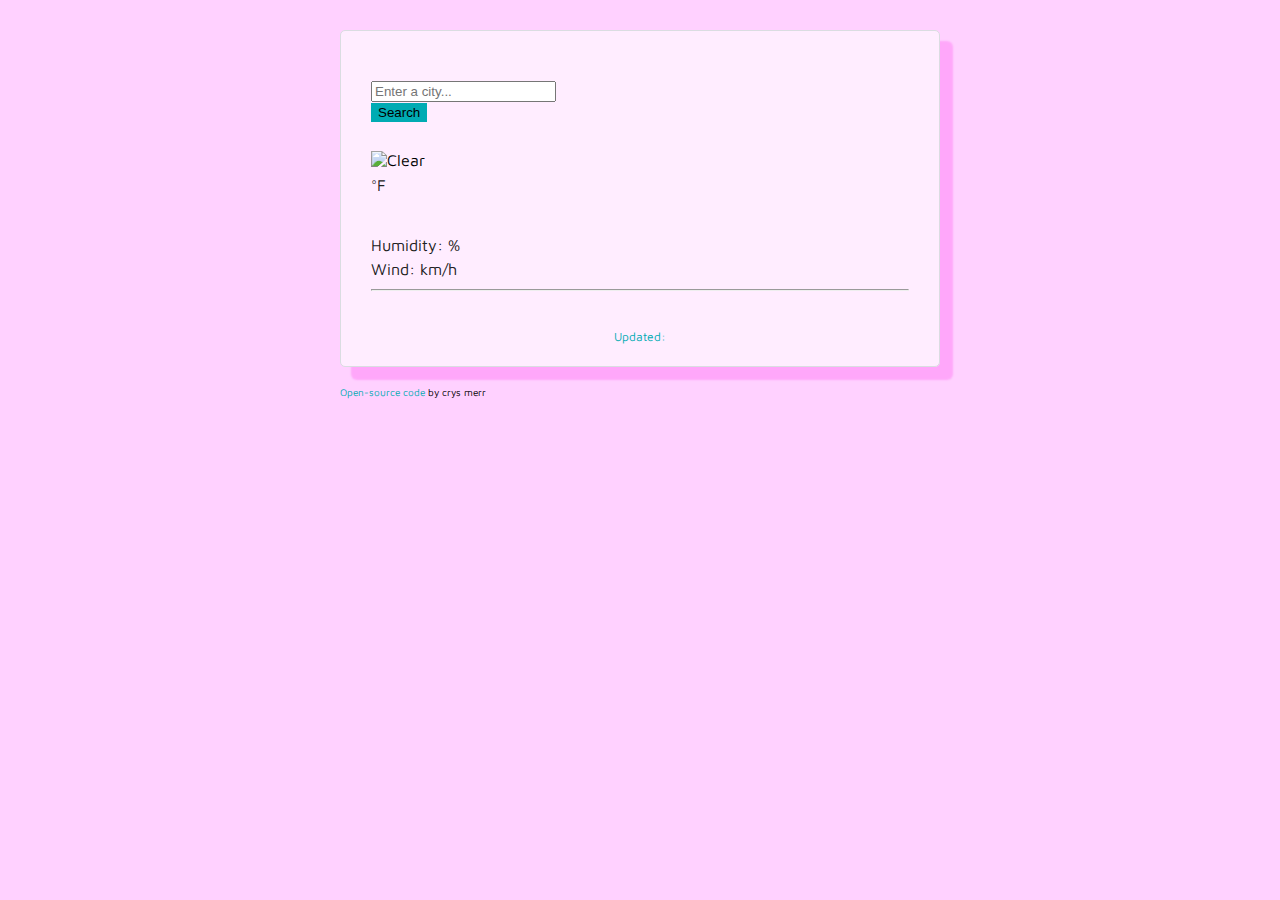
==== index.html @ b6e5b61d "Removed celsius" ====
<!DOCTYPE html>
<html lang="en">
  <head>
    <meta charset="UTF-8" />
    <meta http-equiv="X-UA-Compatible" content="IE=edge" />
    <meta name="viewport" content="width=device-width, initial-scale=1.0" />
    <title>Weather App</title>
    <link
      rel="stylesheet"
      href="https://cdn.jsdelivr.net/npm/bootstrap@4.6.2/dist/css/bootstrap.min.css"
      integrity="sha384-xOolHFLEh07PJGoPkLv1IbcEPTNtaed2xpHsD9ESMhqIYd0nLMwNLD69Npy4HI+N"
      crossorigin="anonymous"
    />
    <link rel="preconnect" href="https://fonts.googleapis.com" />
    <link rel="preconnect" href="https://fonts.gstatic.com" crossorigin />
    <link
      href="https://fonts.googleapis.com/css2?family=Maven+Pro:wght@400;500;600;700;800;900&family=Volkhov:ital,wght@0,400;0,700;1,400;1,700&display=swap"
      rel="stylesheet"
    />
    <script
      src="https://kit.fontawesome.com/7f8ccd0142.js"
      crossorigin="anonymous"
    ></script>
    <link rel="stylesheet" href="src/styles.css" class="stylesheet" />
    <script src="https://cdn.jsdelivr.net/npm/axios@1.1.2/dist/axios.min.js"></script>
  </head>
  <body>
    <div class="container">
      <div class="weather-app-wrapper">
        <div class="weather-app">
          <form id="search-form" class="mb-3">
            <div class="row">
              <div class="col-9">
                <input
                  type="search"
                  placeholder="Enter a city..."
                  class="form-control"
                  id="city-input"
                  autocomplete="off"
                />
              </div>
              <div class="col-3">
                <input
                  type="submit"
                  value="Search"
                  class="btn btn-primary w-100"
                />
              </div>
            </div>
          </form>
          <div class="overview">
            <h1 id="city"></h1>
          </div>
          <div class="row">
            <div class="col-6">
              <div class="clearfix weather-temperature">
                <img src="" alt="Clear" id="icon" class="float-left" />
                <div class="float-left">
                  <strong id="temperature"></strong
                  ><span class="units"
                    ><a href="#" id="fahrenheit-link" class="active"
                      >°F</a
                    ></span
                  >
                </div>
              </div>
            </div>
            <div class="col-6">
              <ul>
                <li>Humidity: <span class="humidity" id="humidity"></span>%</li>
                <li>Wind: <span class="wind" id="wind"></span> km/h</li>
                <li class="description" id="description"></li>
              </ul>
            </div>
          </div>
          <hr />
          <div class="weather-forecast" id="forecast"></div>
          <br />
          <p class="date-update">Updated: <span id="date"></span></p>
        </div>
        <small class="code-tag">
          <a
            href="https://github.com/crysmerr/weather-app-v2.git"
            target="_blank"
            >Open-source code</a
          >
          by crys merr
        </small>
      </div>
    </div>
    <script src="src/index.js"></script>
  </body>
</html>
---- src/styles.css ----
body {
  font-family: "Maven Pro", sans-serif;
  background-color: #ffd1ff;
}

h1 {
  color: #ff00e6;
  font-size: 43px;
  font-weight: 600;
  line-height: 40px;
  margin-bottom: 0;
}

ul {
  margin: 0;
  padding: 0;
}

li {
  list-style: none;
  margin: 0;
  padding: 0;

  color: #202020;
  font-size: 16px;
  font-weight: 100;
  line-height: 24px;
}
a {
  color: #00abb3;
  text-decoration: none;
}

a:hover {
  text-decoration: none;
  color: #ff00e6;
}
.btn {
  background-color: #00abb3;
  border: 1px solid #00abb3;
}

.btn:hover {
  background-color: #ff00e6;
  border: 1px solid #ff00e6;
}

li:first-letter {
  text-transform: capitalize;
}

.weather-app-wrapper {
  max-width: 600px;
  margin: 30px auto;
}

.weather-app {
  padding: 50px 30px 10px;
  background: rgba(255, 255, 255, 0.6);
  box-shadow: 12px 12px 2px 1px rgba(255, 0, 230, 0.2);
  border: 1px solid #dadde1;
  border-radius: 5px;
}

.overview {
  margin-bottom: 20px;
}

.weather-temperature img {
  margin-right: 5px;
  height: 64px;
  width: 64px;
}

.weather-temperature strong {
  color: rgb(33, 33, 33);
  font-size: 64px;
  line-height: 1;
  font-weight: 400;
}

.weather-temperature .units {
  position: relative;
  font-size: 16px;
  top: -34px;
}

.weather-temperature .active {
  color: rgb(33, 33, 33);
  cursor: default;
}

.weather-temperature .active:hover {
  text-decoration: none;
}

.date-update {
  font-size: 12px;
  text-align: center;
  color: #00abb3;
}

.code-tag {
  font-size: 10px;
  line-height: 50px;
}

.weather-forecast {
  text-align: center;
}

.weather-forecast-temp-max {
  font-size: 13px;
}

.weather-forecast-temp-min {
  font-size: 13px;
}
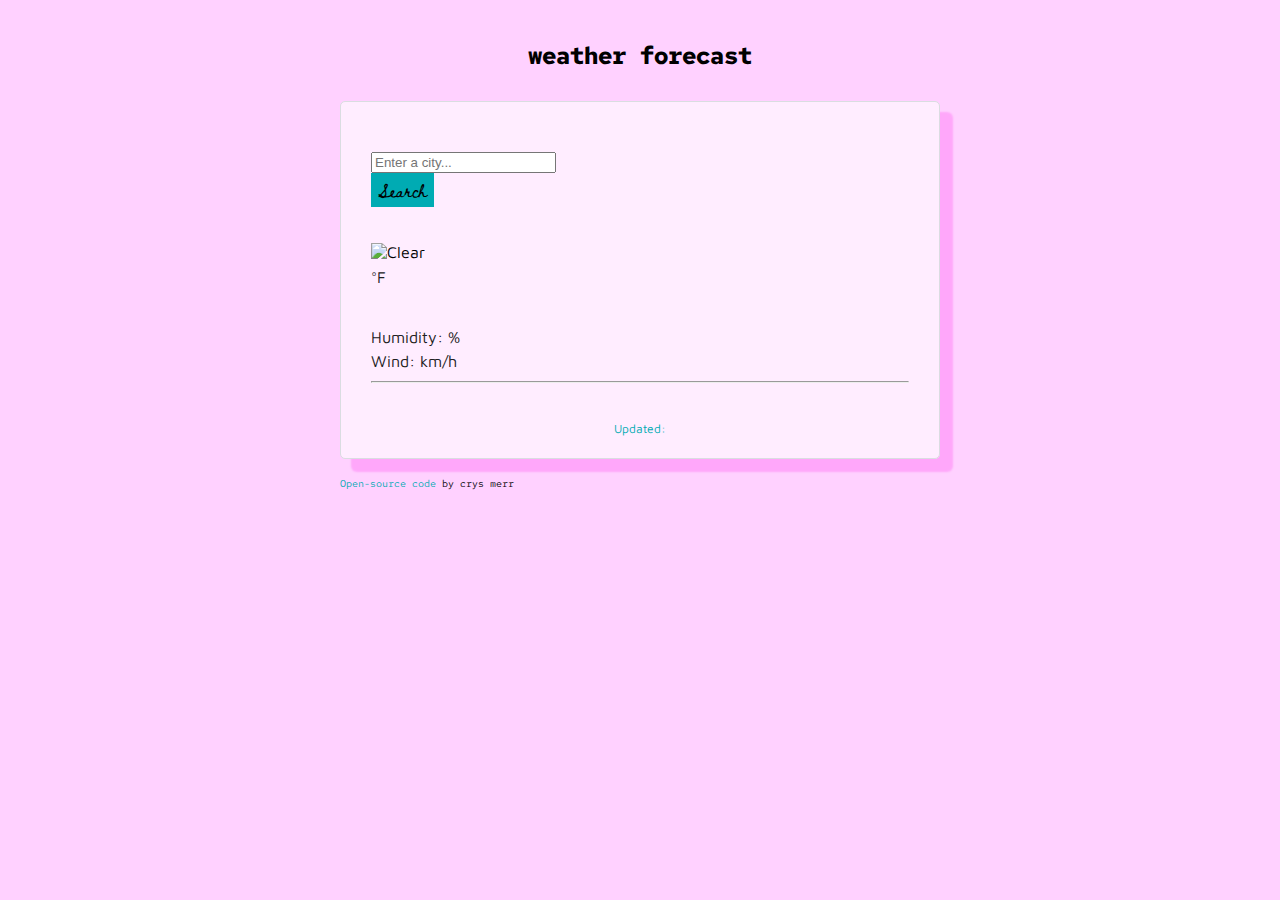
==== commit 14d319f6: "Font style update" ====
--- a/index.html
+++ b/index.html
@@ -13,8 +13,12 @@
     />
     <link rel="preconnect" href="https://fonts.googleapis.com" />
     <link rel="preconnect" href="https://fonts.gstatic.com" crossorigin />
+    <link rel="preconnect" href="https://fonts.googleapis.com" />
+    <link rel="preconnect" href="https://fonts.gstatic.com" crossorigin />
+    <link rel="preconnect" href="https://fonts.googleapis.com" />
+    <link rel="preconnect" href="https://fonts.gstatic.com" crossorigin />
     <link
-      href="https://fonts.googleapis.com/css2?family=Maven+Pro:wght@400;500;600;700;800;900&family=Volkhov:ital,wght@0,400;0,700;1,400;1,700&display=swap"
+      href="https://fonts.googleapis.com/css2?family=Beth+Ellen&family=Maven+Pro:wght@400;500;600;700;800;900&family=Red+Hat+Mono:ital,wght@0,300;0,400;0,500;0,600;0,700;1,300;1,400;1,500;1,600;1,700&display=swap"
       rel="stylesheet"
     />
     <script
@@ -25,6 +29,7 @@
     <script src="https://cdn.jsdelivr.net/npm/axios@1.1.2/dist/axios.min.js"></script>
   </head>
   <body>
+    <h1>weather forecast</h1>
     <div class="container">
       <div class="weather-app-wrapper">
         <div class="weather-app">
@@ -49,7 +54,7 @@
             </div>
           </form>
           <div class="overview">
-            <h1 id="city"></h1>
+            <h2 id="city"></h2>
           </div>
           <div class="row">
             <div class="col-6">
--- a/src/styles.css
+++ b/src/styles.css
@@ -4,6 +4,13 @@
 }
 
 h1 {
+  font-family: "Red Hat Mono", monospace;
+  font-size: 24px;
+  text-align: center;
+  padding-top: 24px;
+}
+
+h2 {
   color: #ff00e6;
   font-size: 43px;
   font-weight: 600;
@@ -38,6 +45,7 @@
 .btn {
   background-color: #00abb3;
   border: 1px solid #00abb3;
+  font-family: "Beth Ellen", cursive;
 }
 
 .btn:hover {
@@ -103,6 +111,7 @@
 .code-tag {
   font-size: 10px;
   line-height: 50px;
+  font-family: "Red Hat Mono", monospace;
 }
 
 .weather-forecast {
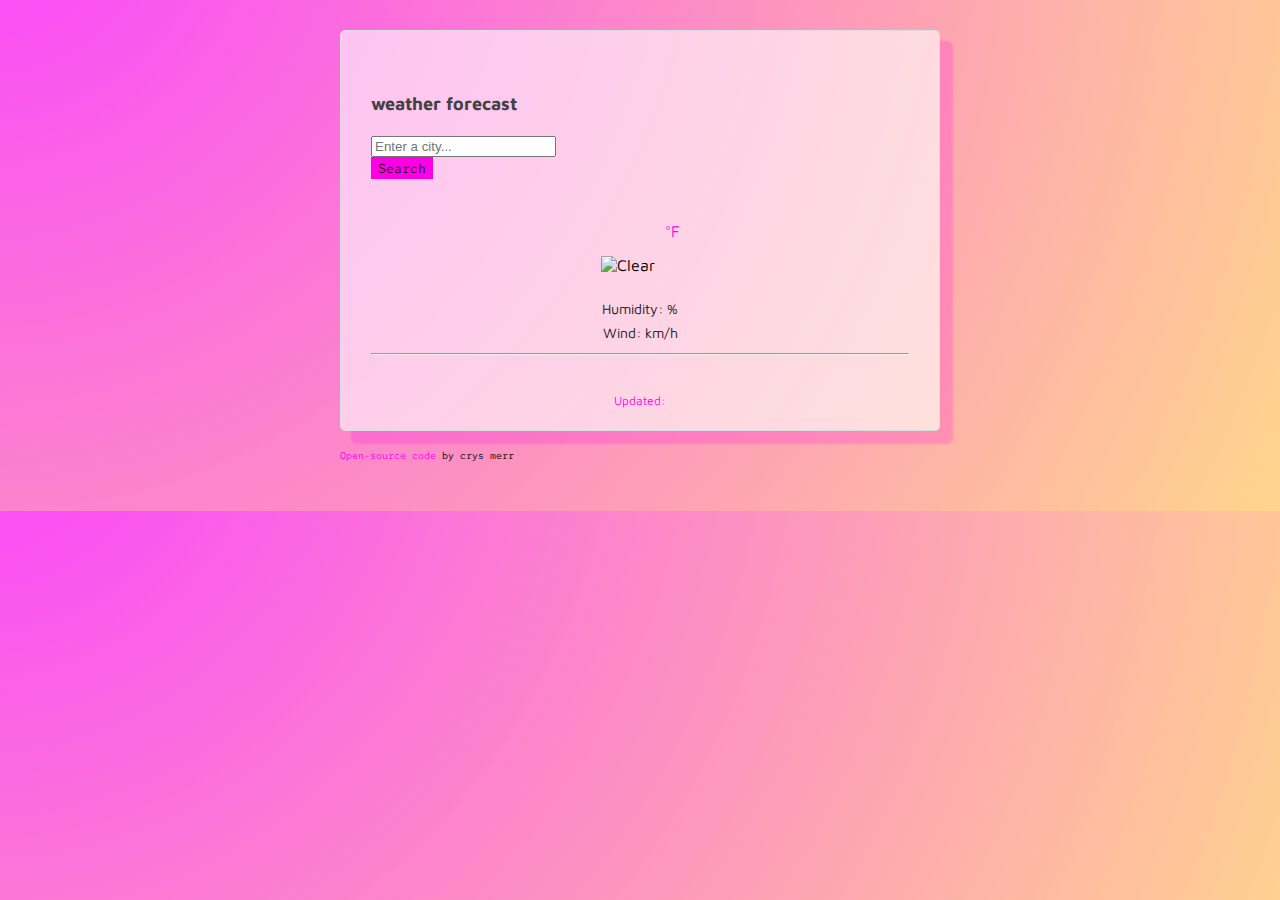
==== commit 8473a942: "Design update" ====
--- a/index.html
+++ b/index.html
@@ -29,10 +29,10 @@
     <script src="https://cdn.jsdelivr.net/npm/axios@1.1.2/dist/axios.min.js"></script>
   </head>
   <body>
-    <h1>weather forecast</h1>
     <div class="container">
       <div class="weather-app-wrapper">
         <div class="weather-app">
+          <h1>weather forecast</h1>
           <form id="search-form" class="mb-3">
             <div class="row">
               <div class="col-9">
@@ -56,28 +56,21 @@
           <div class="overview">
             <h2 id="city"></h2>
           </div>
-          <div class="row">
-            <div class="col-6">
-              <div class="clearfix weather-temperature">
-                <img src="" alt="Clear" id="icon" class="float-left" />
-                <div class="float-left">
-                  <strong id="temperature"></strong
-                  ><span class="units"
-                    ><a href="#" id="fahrenheit-link" class="active"
-                      >°F</a
-                    ></span
-                  >
-                </div>
-              </div>
+          <span class="weather-block">
+            <div class="clearfix weather-temperature">
+              <img src="" alt="Clear" id="icon" class="float-left" />
+              <strong id="temperature"></strong
+              ><span class="units"
+                ><a href="#" id="fahrenheit-link"> °F</a></span
+              >
             </div>
-            <div class="col-6">
-              <ul>
-                <li>Humidity: <span class="humidity" id="humidity"></span>%</li>
-                <li>Wind: <span class="wind" id="wind"></span> km/h</li>
-                <li class="description" id="description"></li>
-              </ul>
-            </div>
-          </div>
+          </span>
+          <br />
+          <ul>
+            <li>Humidity: <span class="humidity" id="humidity"></span>%</li>
+            <li>Wind: <span class="wind" id="wind"></span> km/h</li>
+            <li class="description" id="description"></li>
+          </ul>
           <hr />
           <div class="weather-forecast" id="forecast"></div>
           <br />
--- a/src/styles.css
+++ b/src/styles.css
@@ -1,21 +1,35 @@
 body {
   font-family: "Maven Pro", sans-serif;
-  background-color: #ffd1ff;
+  background: radial-gradient(
+    circle at -2% -25%,
+    rgb(250, 66, 255) 0%,
+    rgba(255, 213, 136, 0.97) 100.7%
+  );
 }
 
 h1 {
-  font-family: "Red Hat Mono", monospace;
-  font-size: 24px;
-  text-align: center;
-  padding-top: 24px;
+  color: #424242;
+  font-size: 18px;
+  text-align: left;
+  padding-bottom: 10px;
 }
 
 h2 {
   color: #ff00e6;
+  text-align: center;
   font-size: 43px;
   font-weight: 600;
   line-height: 40px;
   margin-bottom: 0;
+}
+a {
+  color: #ff00e6;
+  text-decoration: none;
+}
+a:hover {
+  color: #ff00e6;
+  text-decoration: none;
+  cursor: default;
 }
 
 ul {
@@ -27,30 +41,22 @@
   list-style: none;
   margin: 0;
   padding: 0;
-
+  text-align: center;
   color: #202020;
-  font-size: 16px;
+  font-size: 14px;
   font-weight: 100;
   line-height: 24px;
 }
-a {
-  color: #00abb3;
-  text-decoration: none;
-}
 
-a:hover {
-  text-decoration: none;
-  color: #ff00e6;
-}
 .btn {
-  background-color: #00abb3;
-  border: 1px solid #00abb3;
-  font-family: "Beth Ellen", cursive;
+  background-color: #ff00e6;
+  border: 1px solid #ff00e6;
+  font-family: "Red Hat Mono", monospace;
 }
 
 .btn:hover {
-  background-color: #ff00e6;
-  border: 1px solid #ff00e6;
+  background-color: rgb(0, 0, 0);
+  border: 1px solid rgb(0, 0, 0);
 }
 
 li:first-letter {
@@ -69,6 +75,11 @@
   border: 1px solid #dadde1;
   border-radius: 5px;
 }
+.weather-block {
+  display: flex;
+  align-items: center;
+  justify-content: center;
+}
 
 .overview {
   margin-bottom: 20px;
@@ -76,12 +87,13 @@
 
 .weather-temperature img {
   margin-right: 5px;
-  height: 64px;
-  width: 64px;
+  height: 75px;
+  width: 75px;
 }
 
 .weather-temperature strong {
   color: rgb(33, 33, 33);
+  text-align: center;
   font-size: 64px;
   line-height: 1;
   font-weight: 400;
@@ -105,7 +117,7 @@
 .date-update {
   font-size: 12px;
   text-align: center;
-  color: #00abb3;
+  color: #ff00e6;
 }
 
 .code-tag {
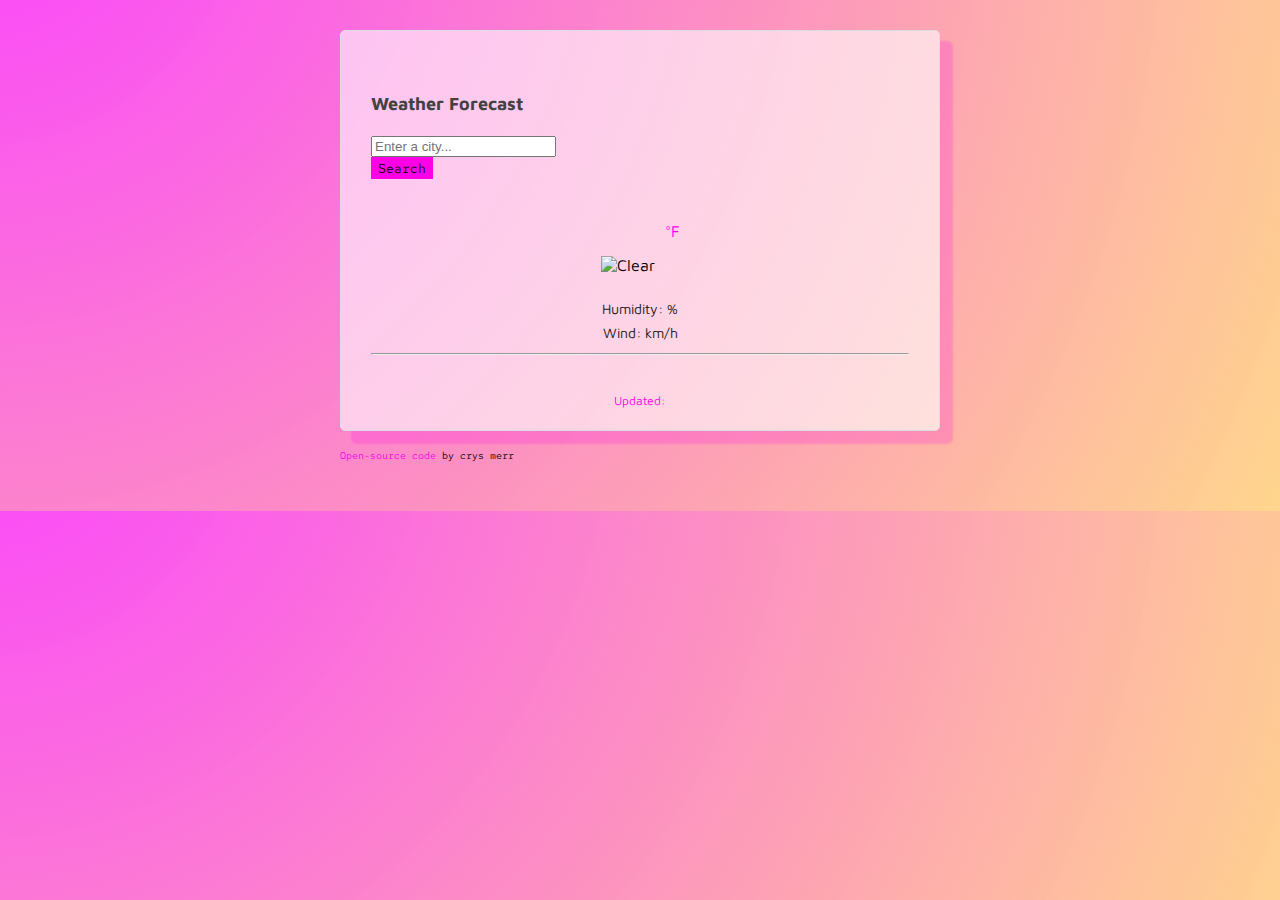
==== commit 6a366186: "Design updates" ====
--- a/index.html
+++ b/index.html
@@ -32,7 +32,7 @@
     <div class="container">
       <div class="weather-app-wrapper">
         <div class="weather-app">
-          <h1>weather forecast</h1>
+          <h1>Weather Forecast</h1>
           <form id="search-form" class="mb-3">
             <div class="row">
               <div class="col-9">
--- a/src/styles.css
+++ b/src/styles.css
@@ -79,6 +79,7 @@
   display: flex;
   align-items: center;
   justify-content: center;
+  margin: 0 auto;
 }
 
 .overview {
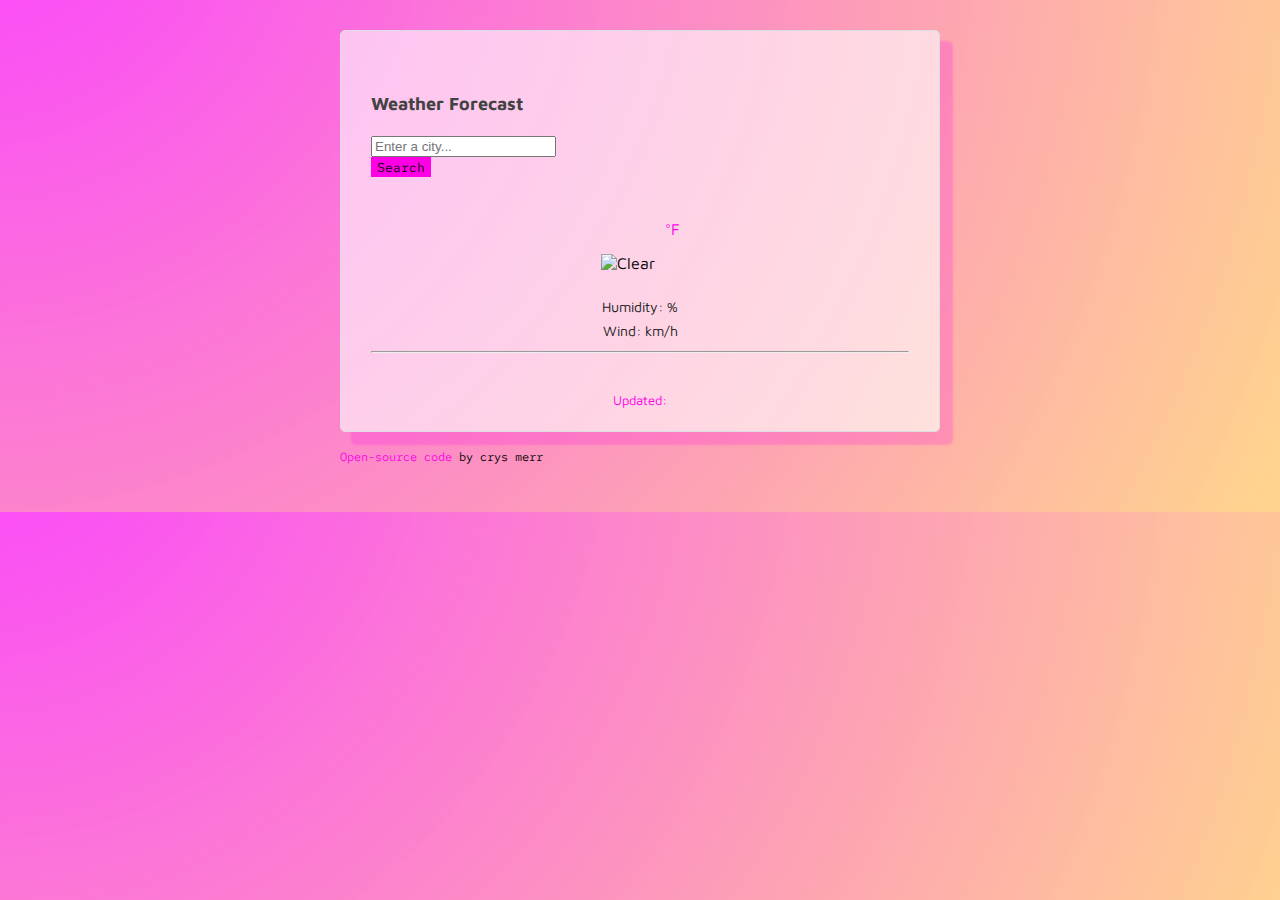
==== commit 5cd32503: "Update button design" ====
--- a/index.html
+++ b/index.html
@@ -45,11 +45,7 @@
                 />
               </div>
               <div class="col-3">
-                <input
-                  type="submit"
-                  value="Search"
-                  class="btn btn-primary w-100"
-                />
+                <input type="submit" value="Search" class="btn w-100" />
               </div>
             </div>
           </form>
@@ -61,7 +57,7 @@
               <img src="" alt="Clear" id="icon" class="float-left" />
               <strong id="temperature"></strong
               ><span class="units"
-                ><a href="#" id="fahrenheit-link"> °F</a></span
+                ><a href="#" id="fahrenheit-link" class="f"> °F</a></span
               >
             </div>
           </span>
--- a/src/styles.css
+++ b/src/styles.css
@@ -1,5 +1,6 @@
 body {
   font-family: "Maven Pro", sans-serif;
+  background-size: cover;
   background: radial-gradient(
     circle at -2% -25%,
     rgb(250, 66, 255) 0%,
@@ -29,7 +30,7 @@
 a:hover {
   color: #ff00e6;
   text-decoration: none;
-  cursor: default;
+  cursor: pointer;
 }
 
 ul {
@@ -48,15 +49,24 @@
   line-height: 24px;
 }
 
+.f:hover {
+  cursor: default;
+}
+
 .btn {
   background-color: #ff00e6;
-  border: 1px solid #ff00e6;
+  border: none;
   font-family: "Red Hat Mono", monospace;
 }
+.btn:hover {
+  color: white;
+  background-color: #000000;
+  border: none;
+}
 
-.btn:hover {
-  background-color: rgb(0, 0, 0);
-  border: 1px solid rgb(0, 0, 0);
+.btn:active {
+  background-color: transparent;
+  border: none;
 }
 
 li:first-letter {
@@ -116,13 +126,13 @@
 }
 
 .date-update {
-  font-size: 12px;
+  font-size: 13px;
   text-align: center;
   color: #ff00e6;
 }
 
 .code-tag {
-  font-size: 10px;
+  font-size: 12px;
   line-height: 50px;
   font-family: "Red Hat Mono", monospace;
 }
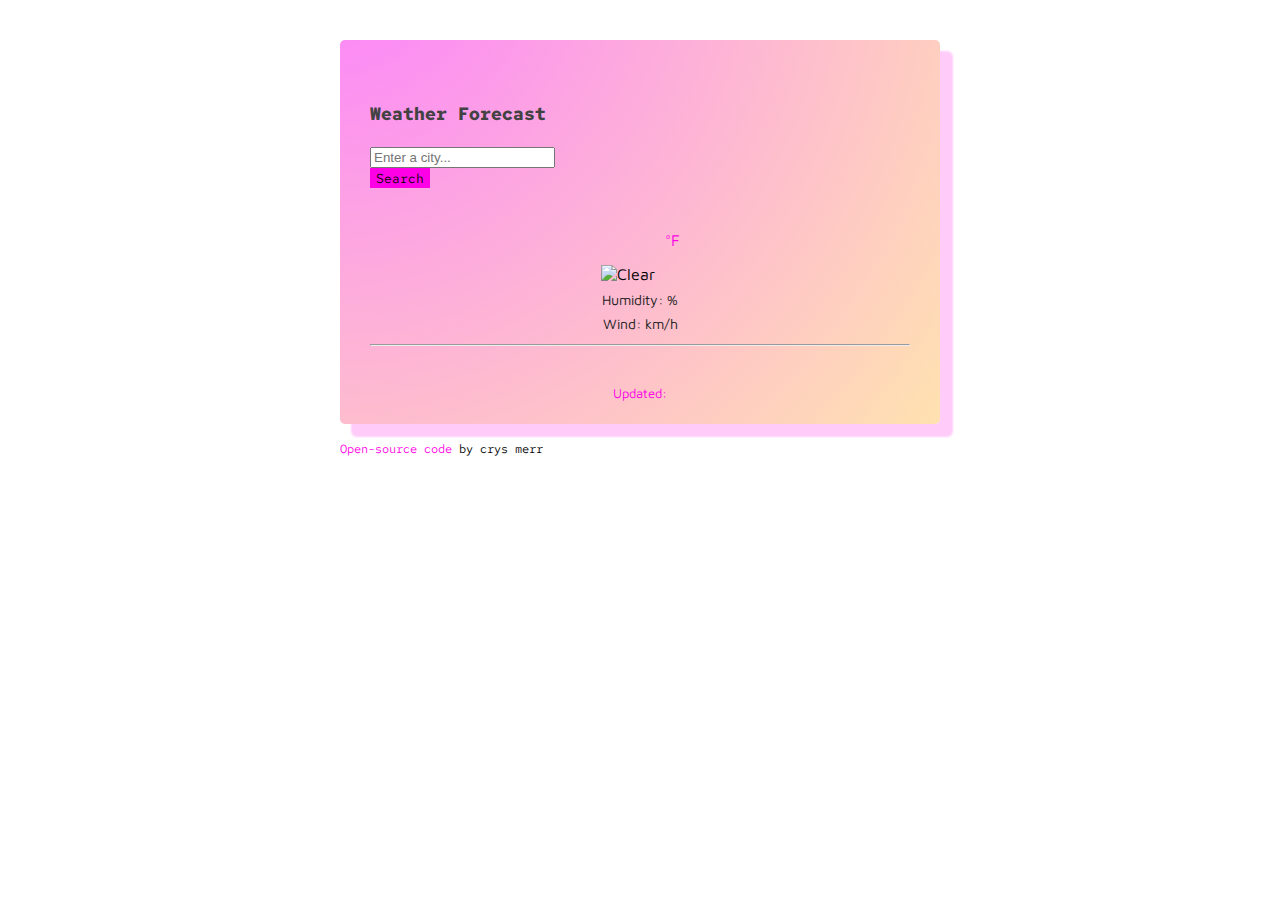
==== commit 0d3055b3: "Removed extra break" ====
--- a/index.html
+++ b/index.html
@@ -29,7 +29,7 @@
     <script src="https://cdn.jsdelivr.net/npm/axios@1.1.2/dist/axios.min.js"></script>
   </head>
   <body>
-    <div class="container">
+    <div class="container-fluid">
       <div class="weather-app-wrapper">
         <div class="weather-app">
           <h1>Weather Forecast</h1>
@@ -61,7 +61,6 @@
               >
             </div>
           </span>
-          <br />
           <ul>
             <li>Humidity: <span class="humidity" id="humidity"></span>%</li>
             <li>Wind: <span class="wind" id="wind"></span> km/h</li>
--- a/src/styles.css
+++ b/src/styles.css
@@ -1,15 +1,10 @@
 body {
   font-family: "Maven Pro", sans-serif;
-  background-size: cover;
-  background: radial-gradient(
-    circle at -2% -25%,
-    rgb(250, 66, 255) 0%,
-    rgba(255, 213, 136, 0.97) 100.7%
-  );
 }
 
 h1 {
   color: #424242;
+  font-family: "Red Hat Mono", monospace;
   font-size: 18px;
   text-align: left;
   padding-bottom: 10px;
@@ -75,14 +70,18 @@
 
 .weather-app-wrapper {
   max-width: 600px;
-  margin: 30px auto;
+  margin: 40px auto;
 }
 
 .weather-app {
   padding: 50px 30px 10px;
-  background: rgba(255, 255, 255, 0.6);
+  background: radial-gradient(
+    circle at -2% -25%,
+    rgb(250, 66, 255, 0.67) 0%,
+    rgba(255, 213, 136, 0.67) 100.7%
+  );
   box-shadow: 12px 12px 2px 1px rgba(255, 0, 230, 0.2);
-  border: 1px solid #dadde1;
+  border: 0px;
   border-radius: 5px;
 }
 .weather-block {
@@ -91,7 +90,6 @@
   justify-content: center;
   margin: 0 auto;
 }
-
 .overview {
   margin-bottom: 20px;
 }
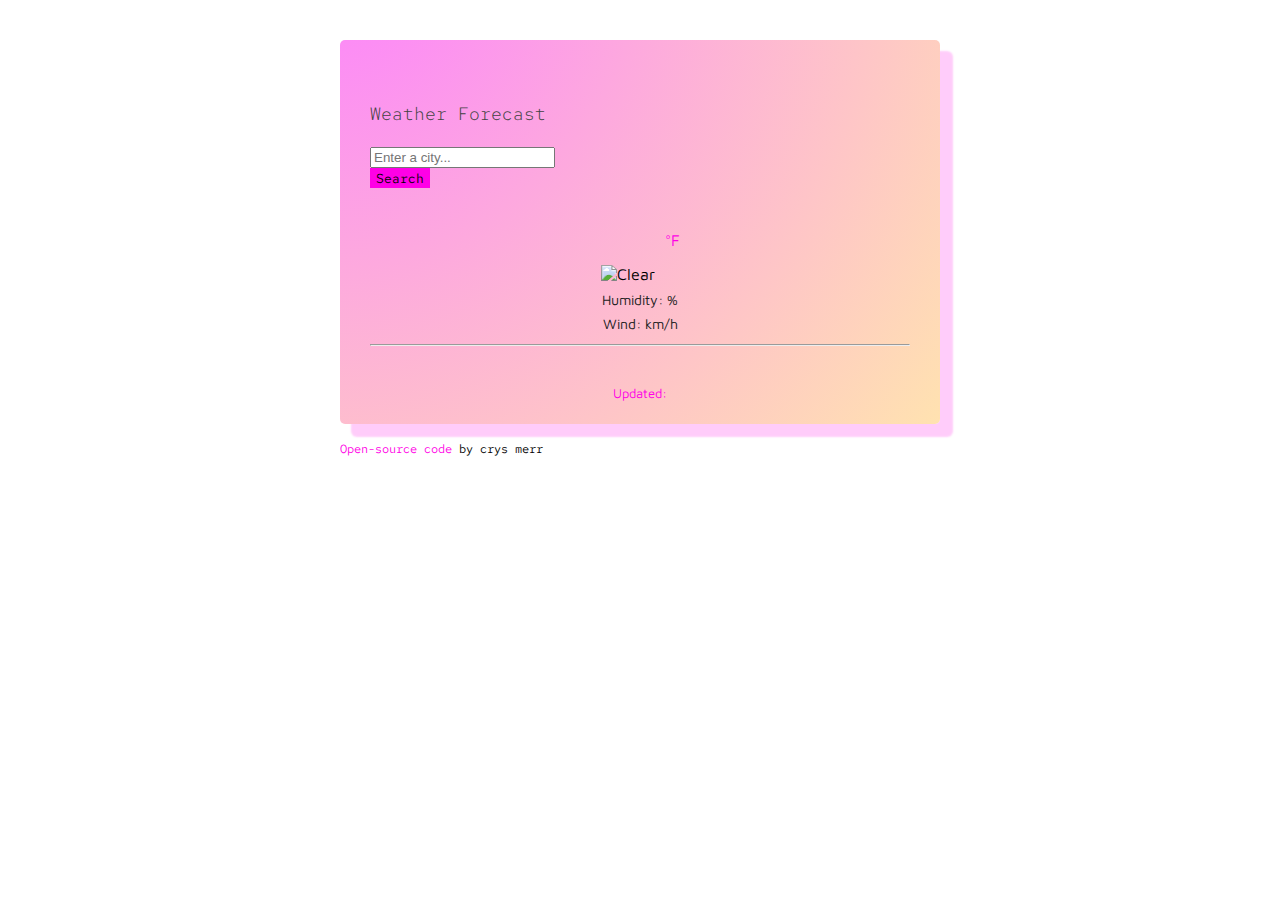
==== commit 52a6cb02: "Update button width" ====
--- a/index.html
+++ b/index.html
@@ -45,7 +45,7 @@
                 />
               </div>
               <div class="col-3">
-                <input type="submit" value="Search" class="btn w-100" />
+                <input type="submit" value="Search" class="btn" />
               </div>
             </div>
           </form>
--- a/src/styles.css
+++ b/src/styles.css
@@ -6,6 +6,7 @@
   color: #424242;
   font-family: "Red Hat Mono", monospace;
   font-size: 18px;
+  font-weight: 300;
   text-align: left;
   padding-bottom: 10px;
 }
@@ -52,6 +53,7 @@
   background-color: #ff00e6;
   border: none;
   font-family: "Red Hat Mono", monospace;
+  max-width: 100px;
 }
 .btn:hover {
   color: white;
